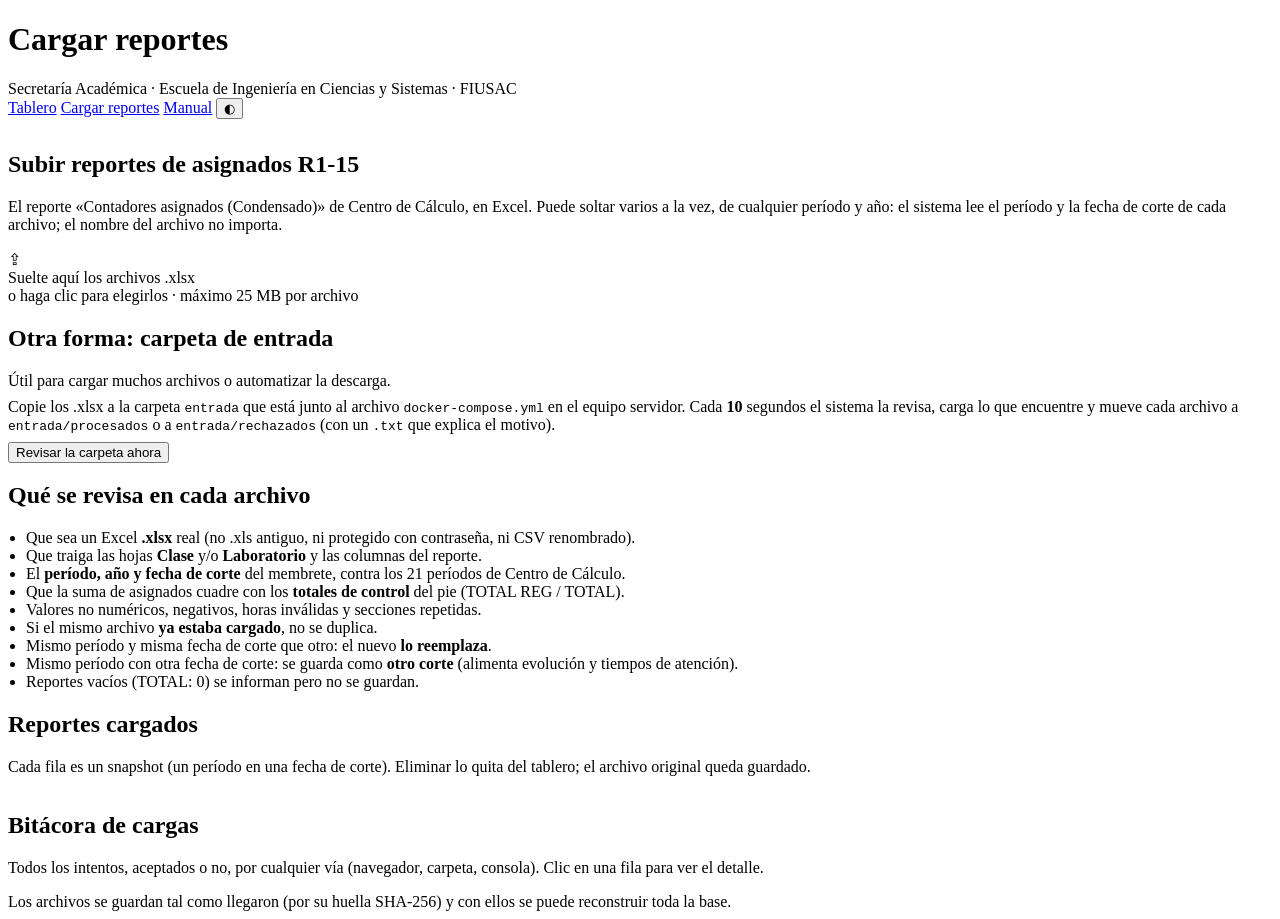
==== frontend/cargas.html @ 7d246c6d "v1.0: carga de reportes, vistas del perfil y despliegue con Docker - Pipeline único de ingesta (nave" ====
<!DOCTYPE html>
<html lang="es">
<head>
<meta charset="utf-8">
<meta name="viewport" content="width=device-width, initial-scale=1">
<title>Cargar reportes · Asignados ECYS</title>
<link rel="stylesheet" href="/styles.css">
<link rel="icon" href="data:image/svg+xml,%3Csvg xmlns='http://www.w3.org/2000/svg' viewBox='0 0 16 16'%3E%3Crect width='3' height='7' x='1' y='8' rx='1' fill='%232a78d6'/%3E%3Crect width='3' height='11' x='6' y='4' rx='1' fill='%232a78d6'/%3E%3Crect width='3' height='14' x='11' y='1' rx='1' fill='%232a78d6'/%3E%3C/svg%3E">
</head>
<body>
<header class="top" style="padding-bottom:12px">
  <div class="brand">
    <h1>Cargar reportes</h1>
    <span class="sub">Secretaría Académica · Escuela de Ingeniería en Ciencias y Sistemas · FIUSAC</span>
    <nav class="topnav" aria-label="Secciones">
      <a href="/">Tablero</a>
      <a href="/cargas" aria-current="page">Cargar reportes</a>
      <a href="/manual">Manual</a>
      <button class="btn" id="btn-theme" title="Cambiar tema" aria-label="Cambiar tema">◐</button>
    </nav>
  </div>
</header>

<main>
  <section class="card" id="token-card" hidden style="margin-bottom:14px">
    <h2>Token de administración</h2>
    <p class="hint">Este servidor exige un token para subir o eliminar reportes. Se guarda solo en este navegador.</p>
    <div style="display:flex;gap:8px;flex-wrap:wrap">
      <input type="password" id="token" placeholder="Token" autocomplete="off" style="min-width:260px;font:inherit;padding:5px 9px;border-radius:7px;border:1px solid var(--axis);background:var(--surface-1);color:var(--text-primary)">
      <button class="btn primary" id="btn-token">Guardar</button>
      <span class="hint" id="token-estado" style="margin:0;align-self:center"></span>
    </div>
  </section>

  <section class="card">
    <h2>Subir reportes de asignados <span class="story">R1-15</span></h2>
    <p class="hint">El reporte «Contadores asignados (Condensado)» de Centro de Cálculo, en Excel. Puede soltar varios a la vez,
      de cualquier período y año: el sistema lee el período y la fecha de corte de cada archivo; el nombre del archivo no importa.</p>
    <div class="dropzone" id="dropzone" tabindex="0" role="button" aria-label="Elegir archivos para subir">
      <div class="icon">⇪</div>
      <div class="big">Suelte aquí los archivos .xlsx</div>
      <div class="small">o haga clic para elegirlos · máximo <span id="max-mb">25</span> MB por archivo</div>
      <input type="file" id="archivo" accept=".xlsx,.xlsm,application/vnd.openxmlformats-officedocument.spreadsheetml.sheet" multiple hidden>
    </div>
    <div id="resultados" aria-live="polite"></div>
    <div id="siguiente" style="margin-top:12px" hidden></div>
  </section>

  <section class="grid two" style="margin-top:14px">
    <div class="card">
      <h2>Otra forma: carpeta de entrada</h2>
      <p class="hint" style="margin-bottom:8px">Útil para cargar muchos archivos o automatizar la descarga.</p>
      <p style="margin:0 0 8px">Copie los .xlsx a la carpeta <code>entrada</code> que está junto al archivo
        <code>docker-compose.yml</code> en el equipo servidor. Cada <b id="intervalo">10</b> segundos el sistema la revisa,
        carga lo que encuentre y mueve cada archivo a <code>entrada/procesados</code> o a <code>entrada/rechazados</code>
        (con un <code>.txt</code> que explica el motivo).</p>
      <button class="btn" id="btn-carpeta">Revisar la carpeta ahora</button>
      <span class="hint" id="carpeta-estado" style="margin-left:8px"></span>
    </div>
    <div class="card">
      <h2>Qué se revisa en cada archivo</h2>
      <ul class="reglas" style="margin:6px 0 0;padding-left:18px">
        <li>Que sea un Excel <b>.xlsx</b> real (no .xls antiguo, ni protegido con contraseña, ni CSV renombrado).</li>
        <li>Que traiga las hojas <b>Clase</b> y/o <b>Laboratorio</b> y las columnas del reporte.</li>
        <li>El <b>período, año y fecha de corte</b> del membrete, contra los 21 períodos de Centro de Cálculo.</li>
        <li>Que la suma de asignados cuadre con los <b>totales de control</b> del pie (TOTAL REG / TOTAL).</li>
        <li>Valores no numéricos, negativos, horas inválidas y secciones repetidas.</li>
        <li>Si el mismo archivo <b>ya estaba cargado</b>, no se duplica.</li>
        <li>Mismo período y misma fecha de corte que otro: el nuevo <b>lo reemplaza</b>.</li>
        <li>Mismo período con otra fecha de corte: se guarda como <b>otro corte</b> (alimenta evolución y tiempos de atención).</li>
        <li>Reportes vacíos (TOTAL: 0) se informan pero no se guardan.</li>
      </ul>
    </div>
  </section>

  <section class="card" style="margin-top:14px">
    <h2>Reportes cargados</h2>
    <p class="hint">Cada fila es un snapshot (un período en una fecha de corte). Eliminar lo quita del tablero; el archivo original queda guardado.</p>
    <div class="tablewrap" style="max-height:420px"><table id="tbl-snapshots"></table></div>
  </section>

  <section class="card" style="margin-top:14px">
    <h2>Bitácora de cargas</h2>
    <p class="hint">Todos los intentos, aceptados o no, por cualquier vía (navegador, carpeta, consola). Clic en una fila para ver el detalle.</p>
    <div class="tablewrap" style="max-height:420px"><table id="tbl-cargas"></table></div>
  </section>
</main>

<footer>Los archivos se guardan tal como llegaron (por su huella SHA-256) y con ellos se puede reconstruir toda la base.</footer>
<div id="tip" role="status" aria-live="polite"></div>
<script src="/common.js"></script>
<script src="/cargas.js"></script>
</body>
</html>
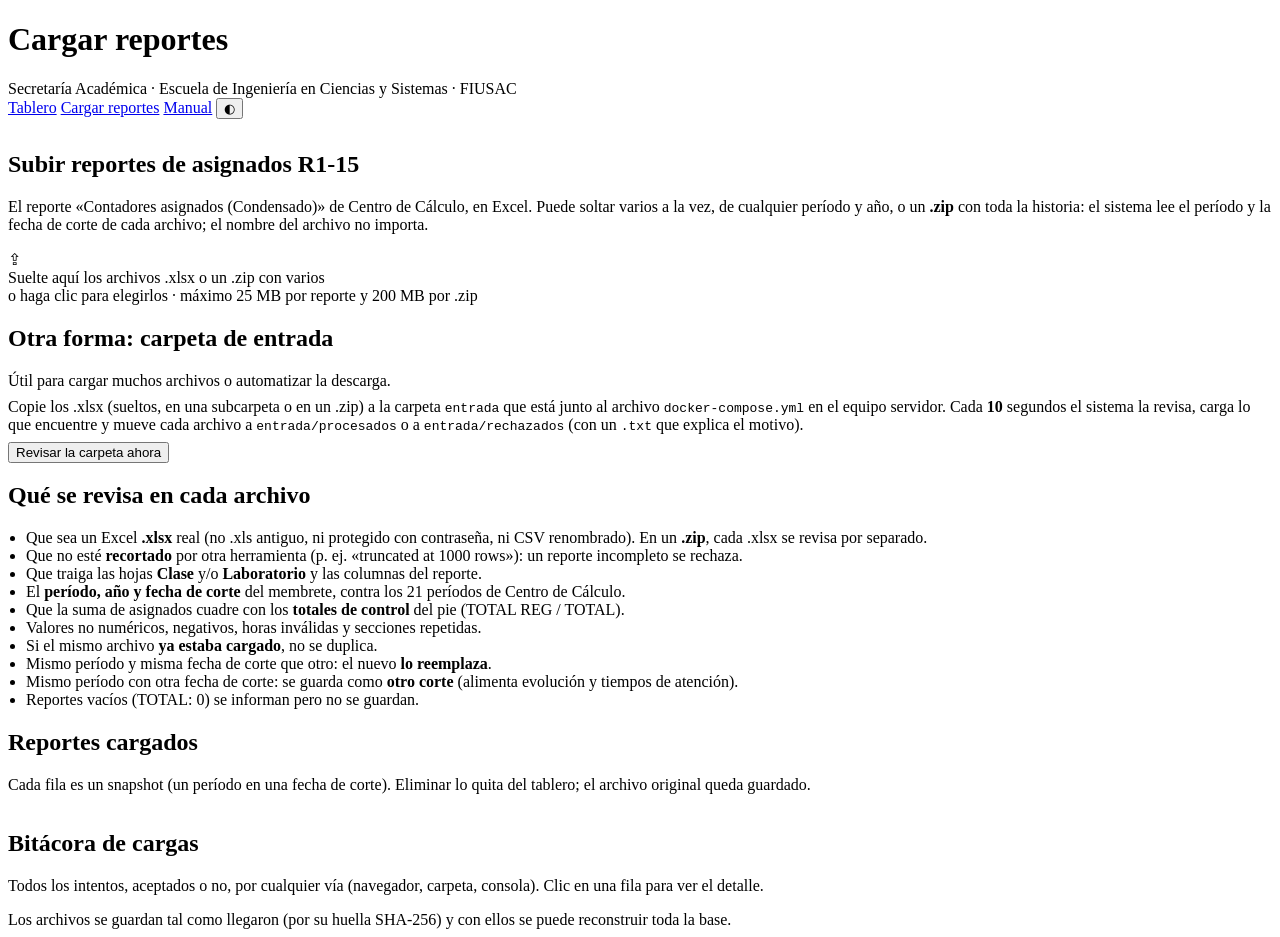
==== commit b73104ad: "v1.2: importación de .zip, revisión con datos reales 2021-2026 y ajustes de predicción Datos reales " ====
--- a/frontend/cargas.html
+++ b/frontend/cargas.html
@@ -35,12 +35,12 @@
   <section class="card">
     <h2>Subir reportes de asignados <span class="story">R1-15</span></h2>
     <p class="hint">El reporte «Contadores asignados (Condensado)» de Centro de Cálculo, en Excel. Puede soltar varios a la vez,
-      de cualquier período y año: el sistema lee el período y la fecha de corte de cada archivo; el nombre del archivo no importa.</p>
+      de cualquier período y año, o un <b>.zip</b> con toda la historia: el sistema lee el período y la fecha de corte de cada archivo; el nombre del archivo no importa.</p>
     <div class="dropzone" id="dropzone" tabindex="0" role="button" aria-label="Elegir archivos para subir">
       <div class="icon">⇪</div>
-      <div class="big">Suelte aquí los archivos .xlsx</div>
-      <div class="small">o haga clic para elegirlos · máximo <span id="max-mb">25</span> MB por archivo</div>
-      <input type="file" id="archivo" accept=".xlsx,.xlsm,application/vnd.openxmlformats-officedocument.spreadsheetml.sheet" multiple hidden>
+      <div class="big">Suelte aquí los archivos .xlsx o un .zip con varios</div>
+      <div class="small">o haga clic para elegirlos · máximo <span id="max-mb">25</span> MB por reporte y <span id="max-paquete-mb">200</span> MB por .zip</div>
+      <input type="file" id="archivo" accept=".xlsx,.xlsm,.zip,application/vnd.openxmlformats-officedocument.spreadsheetml.sheet,application/zip" multiple hidden>
     </div>
     <div id="resultados" aria-live="polite"></div>
     <div id="siguiente" style="margin-top:12px" hidden></div>
@@ -50,7 +50,7 @@
     <div class="card">
       <h2>Otra forma: carpeta de entrada</h2>
       <p class="hint" style="margin-bottom:8px">Útil para cargar muchos archivos o automatizar la descarga.</p>
-      <p style="margin:0 0 8px">Copie los .xlsx a la carpeta <code>entrada</code> que está junto al archivo
+      <p style="margin:0 0 8px">Copie los .xlsx (sueltos, en una subcarpeta o en un .zip) a la carpeta <code>entrada</code> que está junto al archivo
         <code>docker-compose.yml</code> en el equipo servidor. Cada <b id="intervalo">10</b> segundos el sistema la revisa,
         carga lo que encuentre y mueve cada archivo a <code>entrada/procesados</code> o a <code>entrada/rechazados</code>
         (con un <code>.txt</code> que explica el motivo).</p>
@@ -60,7 +60,8 @@
     <div class="card">
       <h2>Qué se revisa en cada archivo</h2>
       <ul class="reglas" style="margin:6px 0 0;padding-left:18px">
-        <li>Que sea un Excel <b>.xlsx</b> real (no .xls antiguo, ni protegido con contraseña, ni CSV renombrado).</li>
+        <li>Que sea un Excel <b>.xlsx</b> real (no .xls antiguo, ni protegido con contraseña, ni CSV renombrado). En un <b>.zip</b>, cada .xlsx se revisa por separado.</li>
+        <li>Que no esté <b>recortado</b> por otra herramienta (p. ej. «truncated at 1000 rows»): un reporte incompleto se rechaza.</li>
         <li>Que traiga las hojas <b>Clase</b> y/o <b>Laboratorio</b> y las columnas del reporte.</li>
         <li>El <b>período, año y fecha de corte</b> del membrete, contra los 21 períodos de Centro de Cálculo.</li>
         <li>Que la suma de asignados cuadre con los <b>totales de control</b> del pie (TOTAL REG / TOTAL).</li>
